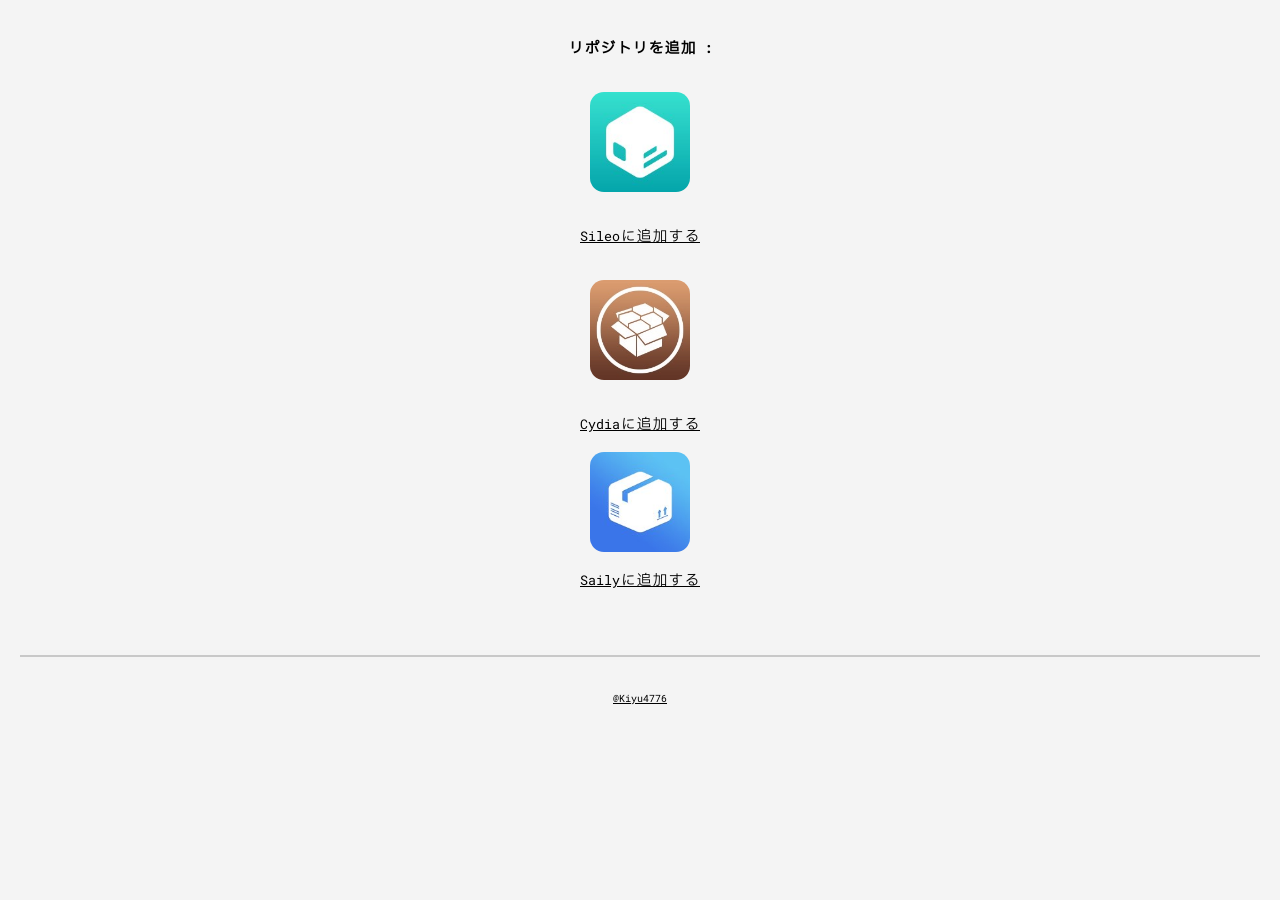
==== index.html @ 33ef6e2e "Add files via upload" ====
<!DOCTYPE html>
<html>

<head>
    <meta charset="UTF-8">
    <meta name="viewport" content="width=device-width, initial-scale=1.0">
    <link rel="stylesheet" href="index.css">
    

</head>
<style>
    /* font https://github.com/mjun0812/RobotoMonoJP */
</style>

<body>
    <div class="hidelabel">vvvvvvvvvvvvvvvvvvvvvvvvvvvvvvvvvvvvvvvvvvvvvvvvvvvvvvvvvvvvvvvvvvvvvvvvvvvvvvvvvvvvvvvvvvvvvvvvvvvvvv</div>
    <!-- <h1>Hello World!</h1>
    <p><b>Cydia repo!</b></p> !-->
    <p1><b>リポジトリを追加 :</b></p1>
    <br><br>
    <img src="/resource/asset/Sileo_icon.png" alt="Sileo_Icon" width="100" height="100">
    <br>
    <a href="sileo://source/https://cydia-repo-kiyu4776.leapcell.app/repo/">
        Sileoに追加する
    </a>
    <br><br>
    <img src="/resource/asset/Cydia_icon.png" alt="Cydia_Icon" width="100" height="100">
    <br>
    <a href="cydia://url/https://cydia.saurik.com/api/share#?source=https://cydia-repo-kiyu4776.leapcell.app/repo/">
        Cydiaに追加する
    </a>
    <br>
    <img src="/resource/asset/Saily_icon.png" alt="Saily_Icon" width="100" height="100">
    <a href="apt-repo://https://cydia-repo-kiyu4776.leapcell.app/repo/">
        Sailyに追加する
    </a>

    <br><br><br>
    <!----    
    <hr class="hr">
    <p><b>32bit beta repo</b></p>
    <img src="/resource/asset/Cydia_icon.png" alt="Cydia_Icon" width="100" height="100">
    <br>
    <a href="cydia://url/https://cydia.saurik.com/api/share#?source=https://cydia-repo-kiyu4776.leapcell.app/beta/">
        Cydiaに追加する(beta)
    </a>
--->
    <hr class="hr">

    <div class="footer">
        <p class="text-footer"><a href="https://github.com/kiyu4776">@Kiyu4776</a></p>
        <br>

    </div>
</body>
<script src="index.js" defer></script>
</html>
---- index.css ----
html,
body {
    margin: 0;
    padding: 0;
    background-color: #f4f4f4;
    font-family: 'RobotoMonoJP', Arial, sans-serif;
    color: #a4a4a4;
}

body {
    text-align: center;
    padding: 20px;
    margin-top: 20px;
}

@font-face {
    font-family: 'RobotoMonoJP';
    src: url('/resource/font/RobotoMonoJP-Mono.woff2') format('woff2');
    font-weight: normal;
    font-style: normal;
    font-display: swap;

}

h1,
p,
p1,
a {
    margin: 10px 0;
    color: #000000;
}

img {
    display: block;
    margin: 20px auto;
}

footer {
    display: block;
    margin: 20px auto;

}

hr {
    border: none;
    border-top: 2px solid rgba(0, 0, 0, 0.18);
    margin: 35px 0;
}

.text-footer {
    color: #414141;
    font-size: 12px;
    margin: 10px 0 0;
}

img {
    border-radius: 14px;
}

.hidelabel {
    display: none;
    visibility: hidden;
    height: 0;
    width: 0;
    overflow: hidden;
}
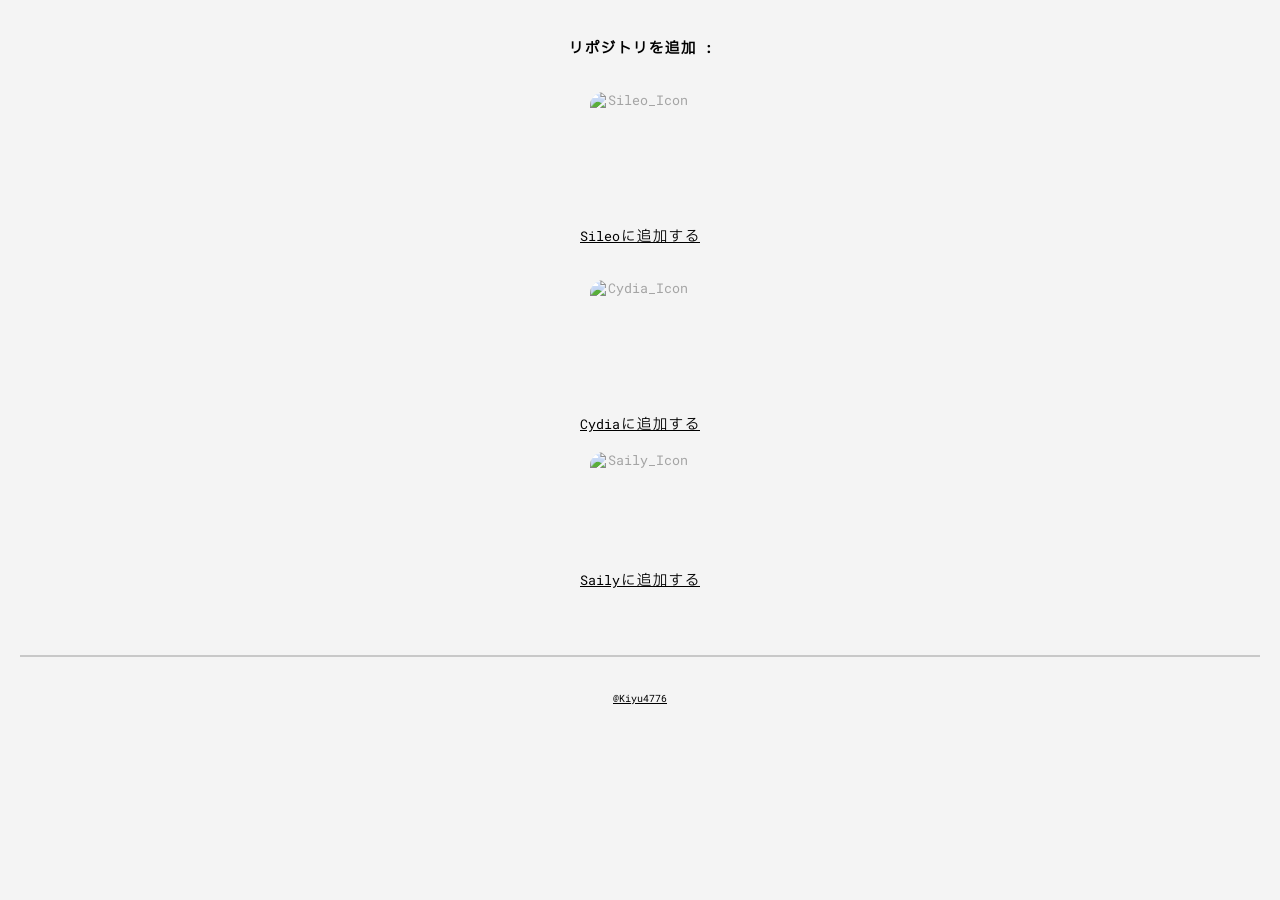
==== commit 6074cb49: "今度こそ" ====
--- a/index.html
+++ b/index.html
@@ -5,6 +5,7 @@
     <meta charset="UTF-8">
     <meta name="viewport" content="width=device-width, initial-scale=1.0">
     <link rel="stylesheet" href="index.css">
+    <!-- thanks　for leapcell -->
     
 
 </head>
@@ -18,20 +19,20 @@
     <p><b>Cydia repo!</b></p> !-->
     <p1><b>リポジトリを追加 :</b></p1>
     <br><br>
-    <img src="/resource/asset/Sileo_icon.png" alt="Sileo_Icon" width="100" height="100">
+    <img src="/cydia-repo/resource/asset/Sileo_icon.png" alt="Sileo_Icon" width="100" height="100">
     <br>
-    <a href="sileo://source/https://cydia-repo-kiyu4776.leapcell.app/repo/">
+    <a href="sileo://source/https://kiyu4776.github.io/cydia-repo/repo/">
         Sileoに追加する
     </a>
     <br><br>
-    <img src="/resource/asset/Cydia_icon.png" alt="Cydia_Icon" width="100" height="100">
+    <img src="/cydia-repo/resource/asset/Cydia_icon.png" alt="Cydia_Icon" width="100" height="100">
     <br>
-    <a href="cydia://url/https://cydia.saurik.com/api/share#?source=https://cydia-repo-kiyu4776.leapcell.app/repo/">
+    <a href="cydia://url/https://cydia.saurik.com/api/share#?source=https://kiyu4776.github.io/cydia-repo/repo/">
         Cydiaに追加する
     </a>
     <br>
-    <img src="/resource/asset/Saily_icon.png" alt="Saily_Icon" width="100" height="100">
-    <a href="apt-repo://https://cydia-repo-kiyu4776.leapcell.app/repo/">
+    <img src="/cydia-repo/resource/asset/Saily_icon.png" alt="Saily_Icon" width="100" height="100">
+    <a href="apt-repo://https://kiyu4776.github.io/cydia-repo/repo/">
         Sailyに追加する
     </a>
 
@@ -39,7 +40,7 @@
     <!----    
     <hr class="hr">
     <p><b>32bit beta repo</b></p>
-    <img src="/resource/asset/Cydia_icon.png" alt="Cydia_Icon" width="100" height="100">
+    <img src="/cydia-repo/resource/asset/Cydia_icon.png" alt="Cydia_Icon" width="100" height="100">
     <br>
     <a href="cydia://url/https://cydia.saurik.com/api/share#?source=https://cydia-repo-kiyu4776.leapcell.app/beta/">
         Cydiaに追加する(beta)
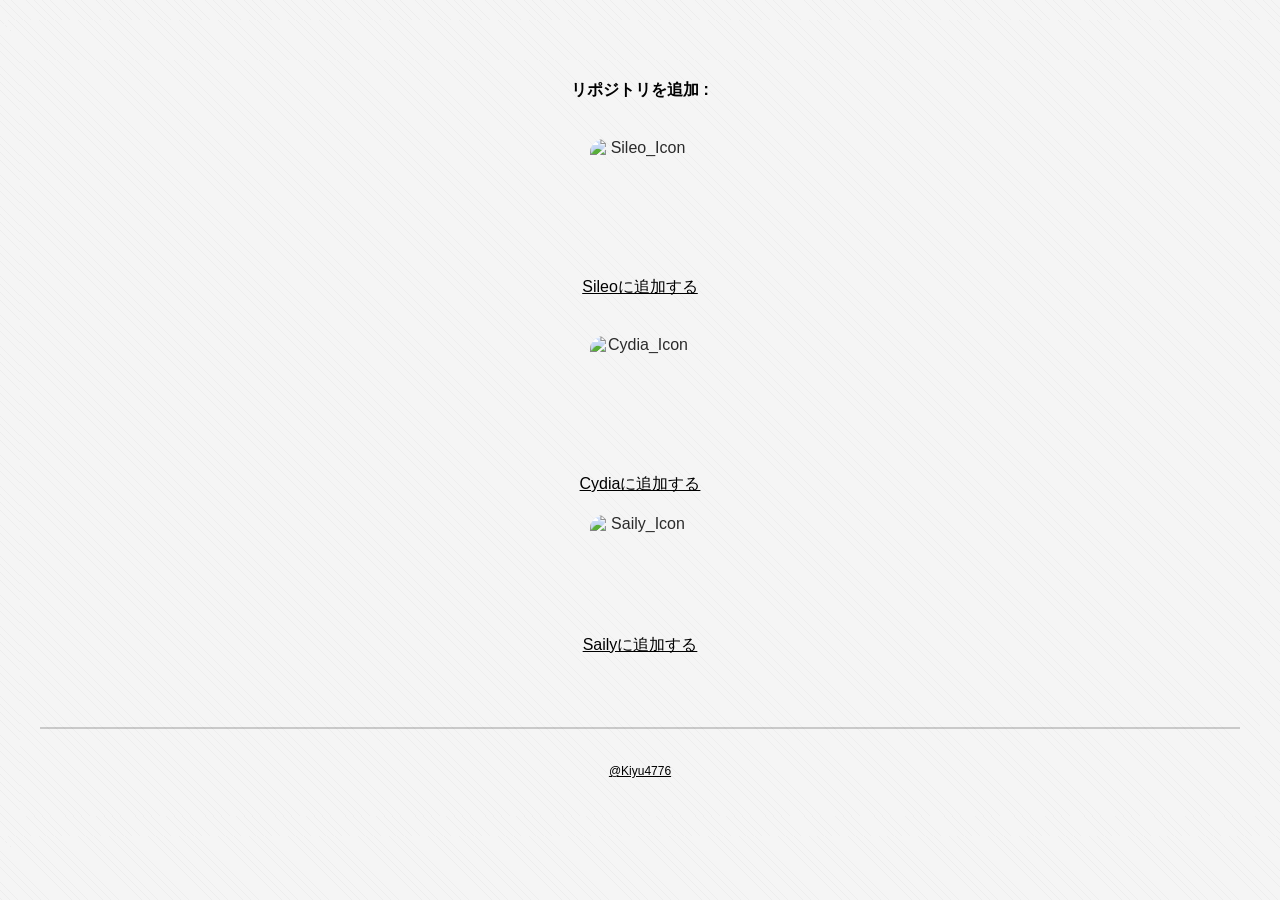
==== commit f5f73e86: "Update index.html" ====
--- a/index.html
+++ b/index.html
@@ -3,6 +3,12 @@
 
 <head>
     <meta charset="UTF-8">
+      <meta property="og:title" content="test">
+  <meta property="og:description" content="trst">
+  <meta property="og:image" content="https://github.com/kiyu4776.png">
+  <meta property="og:url" content="https://kiyu4776.github.io/cydia-repo/">
+  <meta property="og:type" content="website">
+
     <meta name="viewport" content="width=device-width, initial-scale=1.0">
     <link rel="stylesheet" href="index.css">
     <!-- thanks　for leapcell -->
@@ -55,4 +61,4 @@
     </div>
 </body>
 <script src="index.js" defer></script>
-</html>+</html>
--- a/index.css
+++ b/index.css
@@ -1,21 +1,22 @@
 html,
 body {
-    margin: 0;
-    padding: 0;
-    background-color: #f4f4f4;
-    font-family: 'RobotoMonoJP', Arial, sans-serif;
-    color: #a4a4a4;
-}
-
-body {
-    text-align: center;
-    padding: 20px;
-    margin-top: 20px;
+   margin: 0;
+   padding: 20px;
+   background-color: #f5f5f5;
+   background-image: repeating-linear-gradient(45deg,
+           transparent,
+           transparent 5px,
+           rgba(200, 200, 200, 0.15) 5px,
+           rgba(200, 200, 200, 0.15) 5.5px);
+   font-family: 'RobotoMonoJP', -apple-system, BlinkMacSystemFont, 'Segoe UI', Arial, sans-serif;
+   color: #2a2a2a;
+   text-align: center;
+   margin-top: 20px;
 }
 
 @font-face {
     font-family: 'RobotoMonoJP';
-    src: url('/resource/font/RobotoMonoJP-Mono.woff2') format('woff2');
+    src: url('/cydia-repo/resource/font/RobotoMonoJP-Mono.woff2') format('woff2');
     font-weight: normal;
     font-style: normal;
     font-display: swap;
@@ -63,4 +64,4 @@
     height: 0;
     width: 0;
     overflow: hidden;
-}+}
